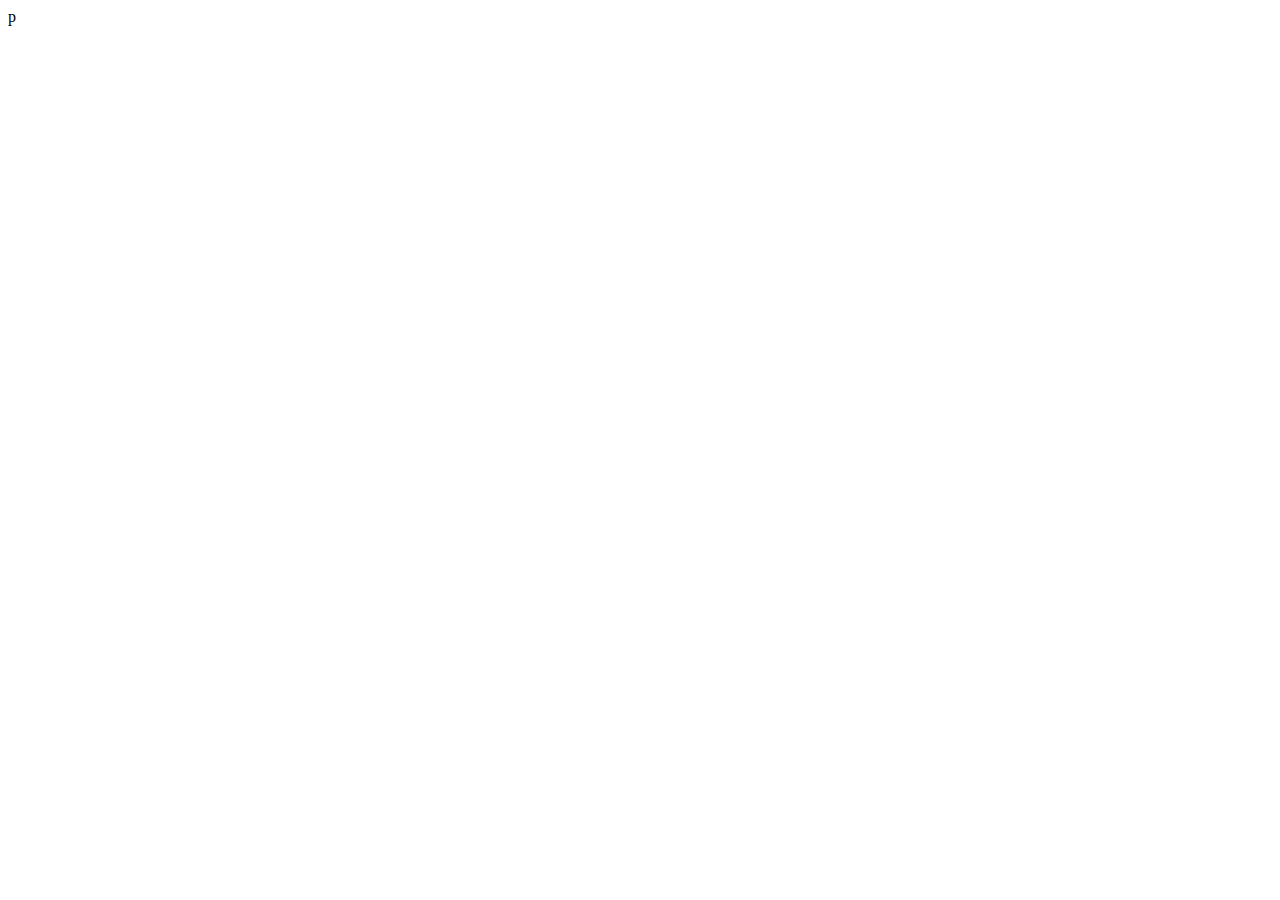
==== website/index.html @ 5be9b5e3 "Website 1" ====
<!DOCTYPE html>
<html lang="ua">
<head>
    <meta charset="UTF-8" />
    <title>PanEasterEgg - безкоштовна пасхалка для вашого веб-сайту</title>
    <link rel="stylesheet" href="./content/highlight/styles/default.css">
    <link rel="stylesheet" href="./content/styles.css">
</head>
<body>
    p

    <script src="./content/highlight/highlight.pack.js"></script>
    <script src="./content/paneasteregg.js"></script>
</body>
</html>
---- website/content/highlight/styles/default.css ----
/*

Original highlight.js style (c) Ivan Sagalaev <maniac@softwaremaniacs.org>

*/

.hljs {
  display: block;
  overflow-x: auto;
  padding: 0.5em;
  background: #F0F0F0;
}


/* Base color: saturation 0; */

.hljs,
.hljs-subst {
  color: #444;
}

.hljs-comment {
  color: #888888;
}

.hljs-keyword,
.hljs-attribute,
.hljs-selector-tag,
.hljs-meta-keyword,
.hljs-doctag,
.hljs-name {
  font-weight: bold;
}


/* User color: hue: 0 */

.hljs-type,
.hljs-string,
.hljs-number,
.hljs-selector-id,
.hljs-selector-class,
.hljs-quote,
.hljs-template-tag,
.hljs-deletion {
  color: #880000;
}

.hljs-title,
.hljs-section {
  color: #880000;
  font-weight: bold;
}

.hljs-regexp,
.hljs-symbol,
.hljs-variable,
.hljs-template-variable,
.hljs-link,
.hljs-selector-attr,
.hljs-selector-pseudo {
  color: #BC6060;
}


/* Language color: hue: 90; */

.hljs-literal {
  color: #78A960;
}

.hljs-built_in,
.hljs-bullet,
.hljs-code,
.hljs-addition {
  color: #397300;
}


/* Meta color: hue: 200 */

.hljs-meta {
  color: #1f7199;
}

.hljs-meta-string {
  color: #4d99bf;
}


/* Misc effects */

.hljs-emphasis {
  font-style: italic;
}

.hljs-strong {
  font-weight: bold;
}
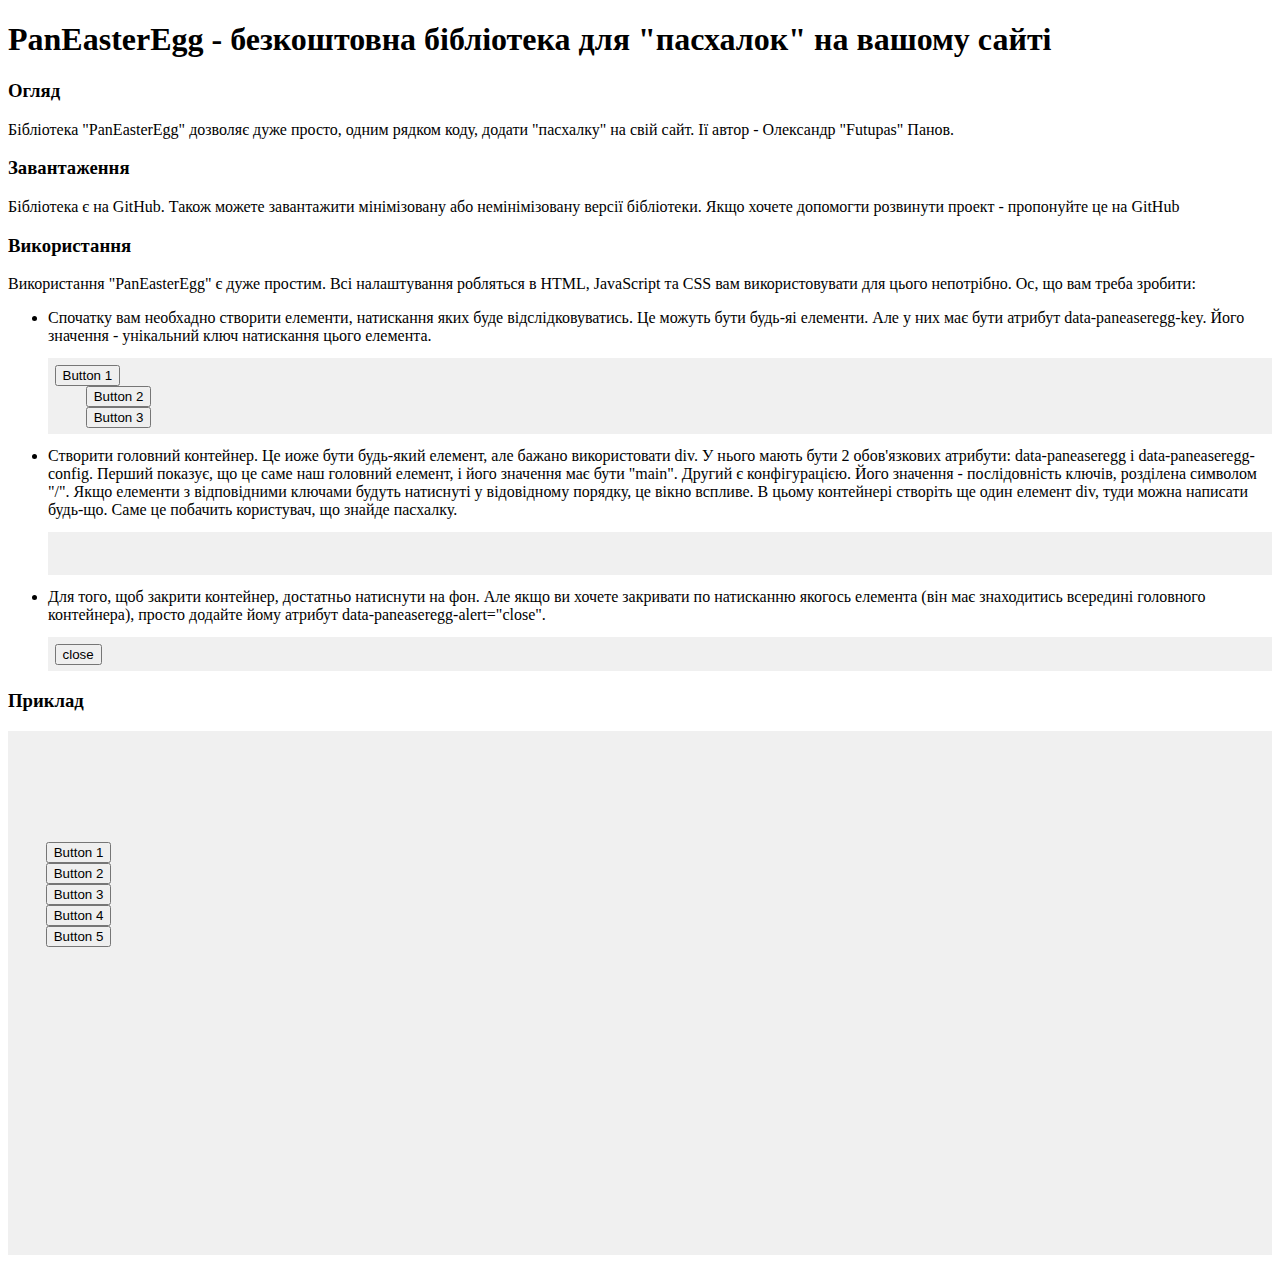
==== commit 82239581: "Website 2" ====
--- a/website/index.html
+++ b/website/index.html
@@ -3,13 +3,75 @@
 <head>
     <meta charset="UTF-8" />
     <title>PanEasterEgg - безкоштовна пасхалка для вашого веб-сайту</title>
+
     <link rel="stylesheet" href="./content/highlight/styles/default.css">
+    <script src="./content/highlight/highlight.pack.js"></script>
+    <script>hljs.initHighlightingOnLoad();</script>
+
     <link rel="stylesheet" href="./content/styles.css">
 </head>
 <body>
-    p
+    <h1>PanEasterEgg - безкоштовна бібліотека для "пасхалок" на вашому сайті</h3>
+    <h3>Огляд</h3>
+    <p>Бібліотека "PanEasterEgg" дозволяє дуже просто, одним рядком коду, додати "пасхалку" на свій сайт. Ії автор - Олександр "Futupas" Панов.</p>
+    <h3>Завантаження</h3>
+    <p>Бібліотека є на GitHub. Також можете завантажити мінімізовану або немінімізовану версії бібліотеки. Якщо хочете допомогти розвинути проект - пропонуйте це на GitHub</p>
+    <h3>Використання</h3>
+    <p>
+        Використання "PanEasterEgg" є дуже простим. Всі налаштування робляться в HTML, JavaScript та CSS вам використовувати для цього непотрібно. Ос, що вам треба зробити:
+        <ul>
+            <li>Спочатку вам необхадно створити елементи, натискання яких буде відслідковуватись. Це можуть бути будь-яі елементи. Але у них має бути атрибут data-paneaseregg-key. Його значення - унікальний ключ натискання цього елемента.
+<pre><code class="html"><button data-paneaseregg-key="key1">Button 1</button>
+    <button data-paneaseregg-key="key2">Button 2</button>
+    <button data-paneaseregg-key="key3">Button 3</button></code></pre>
+            </li>
+            <li>Створити головний контейнер. Це иоже бути будь-який елемент, але бажано використовати div. У нього мають бути 2 обов'язкових атрибути: data-paneaseregg і data-paneaseregg-config. Перший показує, що це саме наш головний елемент, і його значення має бути "main". Другий є конфігурацією. Його значення - послідовність ключів, розділена символом "/". Якщо елементи з відповідними ключами будуть натиснуті у відовідному порядку, це вікно вспливе. В цьому контейнері створіть ще один елемент div, туди можна написати будь-що. Саме це побачить користувач, що знайде пасхалку.
+<pre><code class="html"><div data-paneaseregg="main" data-paneaseregg-config="key1/key2/key3">
+    Вітаю! Ви побачили пасхалку!
+</div></code></pre>
+            </li>
+            <li>Для того, щоб закрити контейнер, достатньо натиснути на фон. Але якщо ви хочете закривати по натисканню якогось елемента (він має знаходитись всередині головного контейнера), просто додайте йому атрибут data-paneaseregg-alert="close".
+<pre><code class="html"><button data-paneaseregg-alert="close">close</button></code></pre>                
+            </li>
+        </ul>
+    </p>
+    <h3>Приклад</h3>
+    <p>
+<pre><code class="html"><!DOCTYPE html>
+<html>
+<head>
+    <meta charset="UTF-8">
+    <title>Документ</title>
+</head>
+<body>
+    <button data-paneaseregg-key="key1">Button 1</button>
+    <button data-paneaseregg-key="key2">Button 2</button>
+    <button data-paneaseregg-key="key3">Button 3</button>
+    <button data-paneaseregg-key="key4">Button 4</button>
+    <button data-paneaseregg-key="key5">Button 5</button>
 
-    <script src="./content/highlight/highlight.pack.js"></script>
-    <script src="./content/paneasteregg.js"></script>
+    <div data-paneaseregg="main" data-paneaseregg-config="key2/key4/key3">
+        <div>
+            Вітаю! Ви знайшли пасхалку!!! <br />
+            <button data-paneaseregg-alert="close">закрити</button>
+        </div>
+    </div>
+
+    <script src="paneasteregg.min.js"></script>
 </body>
-</html>+</html></code></pre>
+
+    </p>
+    <p></p>
+    <p></p>
+    <p></p>
+    <p></p>
+    <p></p>
+    <p>
+
+    </p>
+
+
+    <script src="./content/paneasteregg.min.js"></script>
+</body>
+</html>
